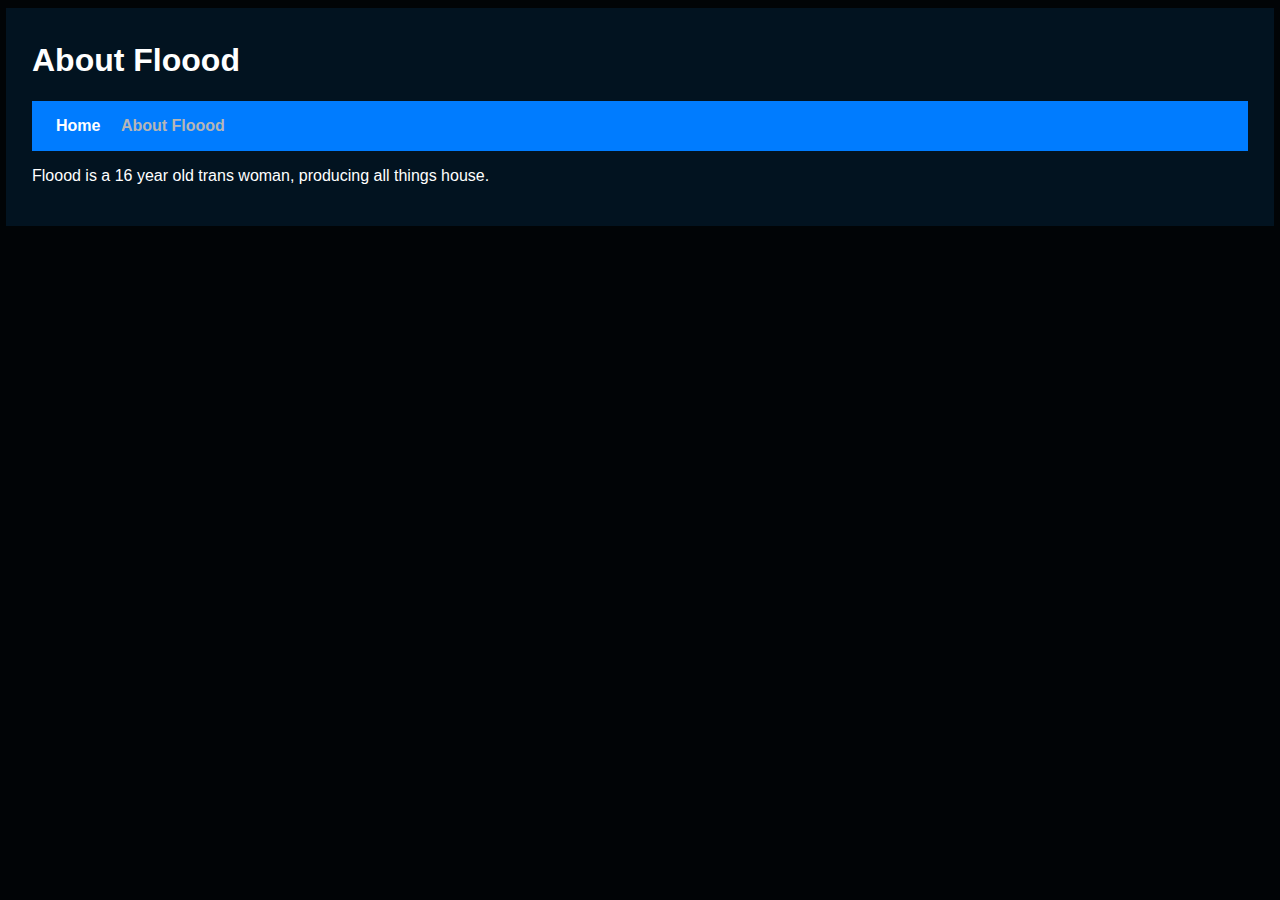
==== about-floood.html @ 40456b19 "inital commit" ====
<!DOCTYPE html>
<head>
    <title>About Floood</title>
    <link type="text/css" rel="stylesheet" href="css/pagestyle.css"/>
</head>
<body>
    <h1>About Floood</h1>
    <nav>
        <ul>
            <li><a href="index.html">Home</a></li>
            <li class="selected">About Floood</li>



        </ul>
    </nav>

    <p>Floood is a 16 year old trans woman, producing all things house.</p>





</body>
---- css/pagestyle.css ----
body {
    font-family: sans-serif;
    color: white;
    background-color: #021320;
    margin-left: auto;
    margin-right: auto;
    max-width: 95%;
    min-width: 256px;
    padding-top: 1%;
    padding-bottom: 2%;
    padding-left: 2%;
    padding-right: 2%;
}

html {
    background: #010406;
    background-size: 8px 8px;
}

nav ul {
    list-style-type: none;
    background-color: #007cff;
    border-block:10px;
    font-weight:bold;
    padding:16px;
}
nav ul li {
    display: inline;
    border-right:8px;
    padding-right:8px;
    padding-left:8px;
}

nav ul li:last-child {
    border-right:none;
}

nav ul li a {
    text-decoration:none;
    color:white;
}

nav li.selected {
    color: #b6b6b6;
}

nav li a:hover {
    text-decoration:underline;
}

article.releases {
    

}
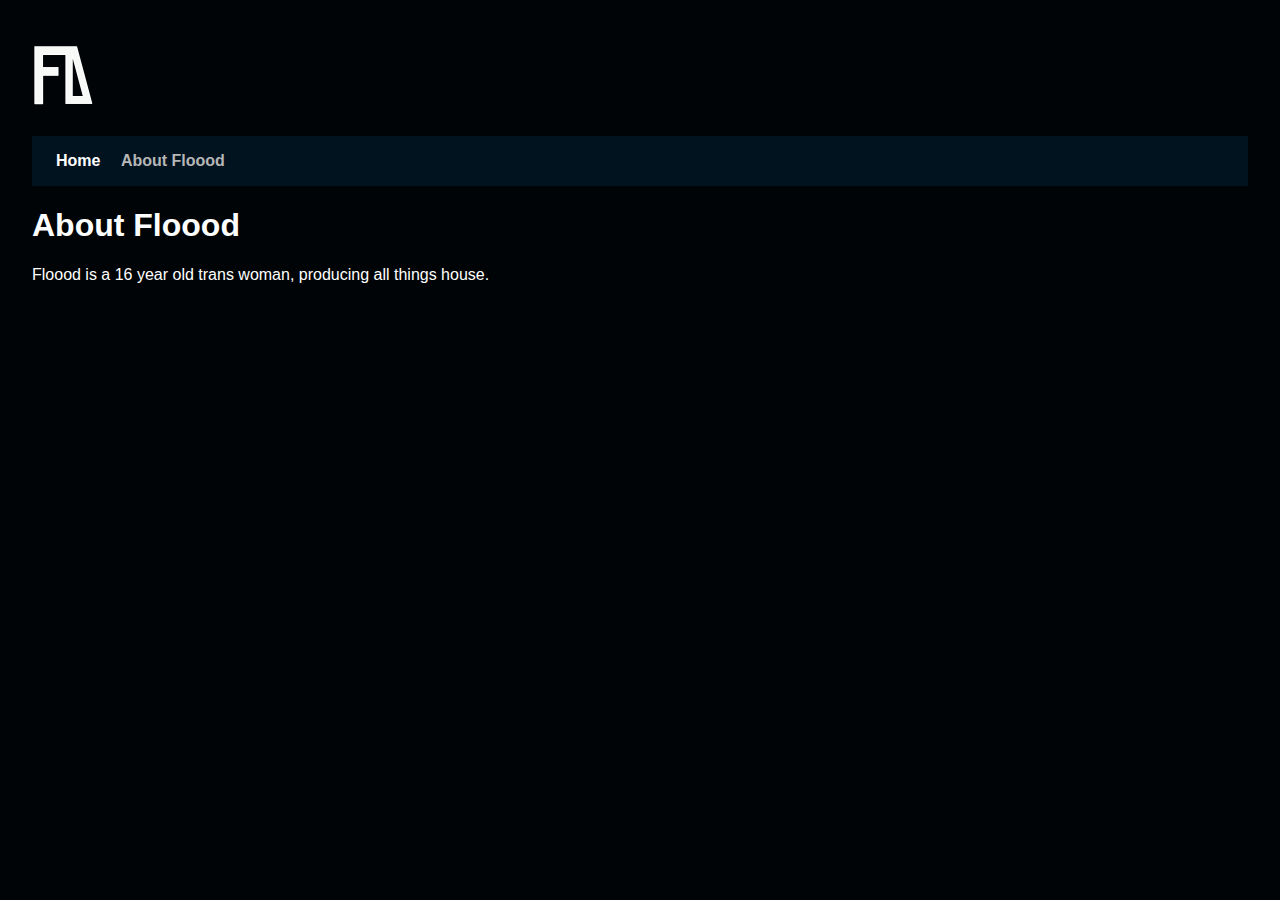
==== commit 72167bb8: "added organization to pages and more style options" ====
--- a/about-floood.html
+++ b/about-floood.html
@@ -1,10 +1,10 @@
 <!DOCTYPE html>
 <head>
     <title>About Floood</title>
-    <link type="text/css" rel="stylesheet" href="css/pagestyle.css"/>
+    <link type="text/css" rel="stylesheet" href="css/pagestyle.css" />
 </head>
 <body>
-    <h1>About Floood</h1>
+    <h1><img src="Logo/FlooodLogoTransparentSmallWhite.png" width="64" height="64" alt="Floood" /></h1>
     <nav>
         <ul>
             <li><a href="index.html">Home</a></li>
@@ -14,7 +14,7 @@
 
         </ul>
     </nav>
-
+    <h1>About Floood</h1>
     <p>Floood is a 16 year old trans woman, producing all things house.</p>
 
 
--- a/css/pagestyle.css
+++ b/css/pagestyle.css
@@ -1,7 +1,7 @@
 body {
     font-family: sans-serif;
     color: white;
-    background-color: #021320;
+    background-color: #010406;
     margin-left: auto;
     margin-right: auto;
     max-width: 95%;
@@ -12,43 +12,67 @@
     padding-right: 2%;
 }
 
+
+/*old background color: #021320*/
 html {
-    background: #010406;
+    /*background: #010406;*/
     background-size: 8px 8px;
 }
 
 nav ul {
     list-style-type: none;
-    background-color: #007cff;
-    border-block:10px;
-    font-weight:bold;
-    padding:16px;
-}
-nav ul li {
-    display: inline;
-    border-right:8px;
-    padding-right:8px;
-    padding-left:8px;
+    background-color: #021320;
+    border-block: 10px;
+    font-weight: bold;
+    padding: 16px;
 }
 
-nav ul li:last-child {
-    border-right:none;
-}
+    nav ul li {
+        display: inline;
+        border-right: 8px;
+        padding-right: 8px;
+        padding-left: 8px;
+    }
 
-nav ul li a {
-    text-decoration:none;
-    color:white;
-}
+        nav ul li:last-child {
+            border-right: none;
+        }
+
+        nav ul li a {
+            text-decoration: none;
+            color: white;
+        }
 
 nav li.selected {
     color: #b6b6b6;
 }
 
 nav li a:hover {
-    text-decoration:underline;
+    text-decoration: underline;
 }
 
+
 article.releases {
-    
+    background-color: #0d3753;
+    padding: 2px;
+    padding-left: 10px;
+    max-width: 60%;
+}
 
-}+
+
+    article.releases p {
+        padding: 8px
+    }
+
+    article.releases img {
+        float: left;
+        margin-right: 15px;
+    }
+
+
+    footer {
+        background-color: black;
+        padding:8px;
+
+    }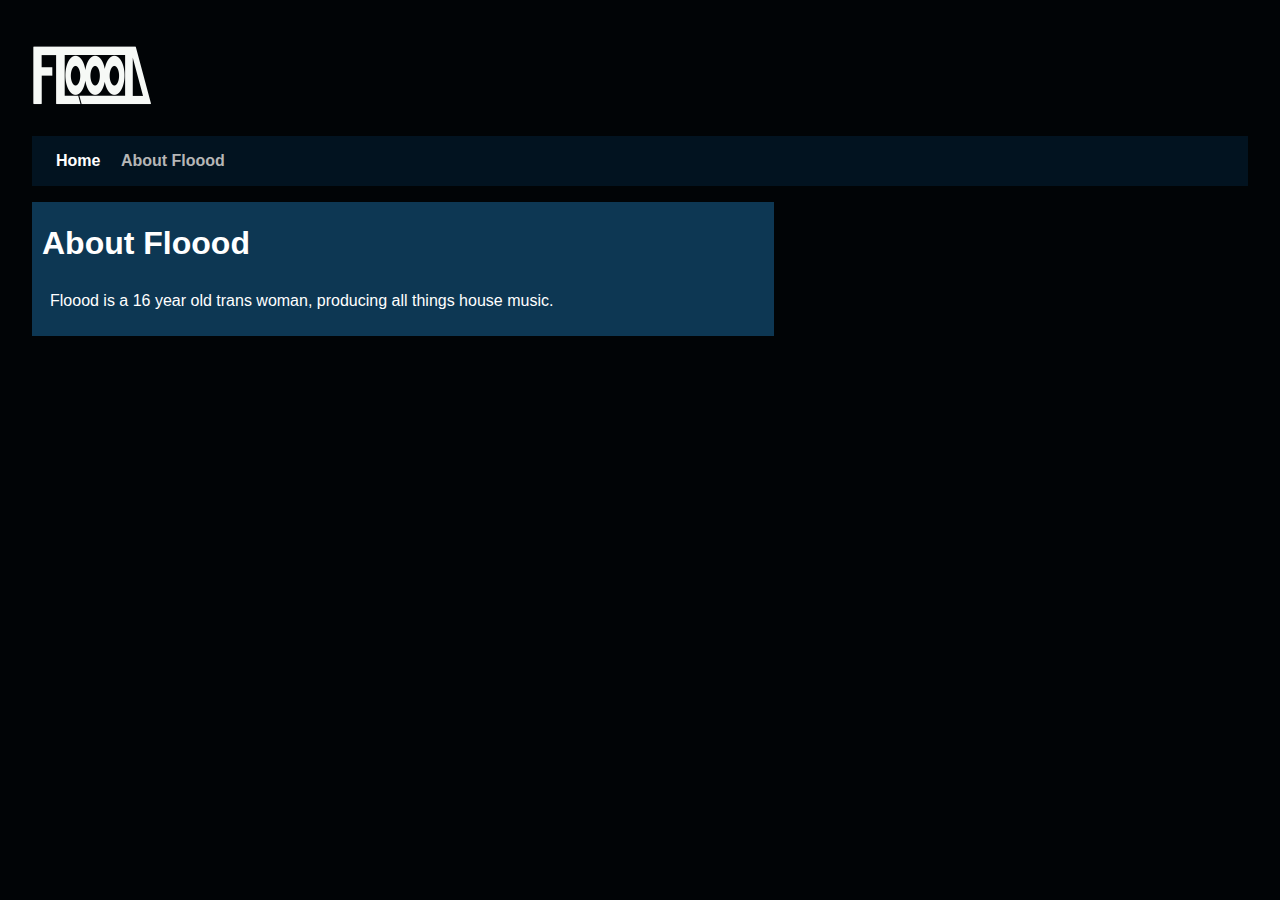
==== commit 2feb2a12: "added a white transparent long logo updated about-floood page to fit with general current style guid" ====
--- a/about-floood.html
+++ b/about-floood.html
@@ -4,7 +4,7 @@
     <link type="text/css" rel="stylesheet" href="css/pagestyle.css" />
 </head>
 <body>
-    <h1><img src="Logo/FlooodLogoTransparentSmallWhite.png" width="64" height="64" alt="Floood" /></h1>
+    <h1><img src="Logo/FlooodLogoLongTransparentWhite.png" width="120" height="64" alt="Floood" /></h1>
     <nav>
         <ul>
             <li><a href="index.html">Home</a></li>
@@ -14,11 +14,14 @@
 
         </ul>
     </nav>
-    <h1>About Floood</h1>
-    <p>Floood is a 16 year old trans woman, producing all things house.</p>
+
+    <article class="aboutus">
+        <section>
+            <h1>About Floood</h1>
+            <p>Floood is a 16 year old trans woman, producing all things house music.</p>
+        </section>
 
 
 
-
-
+    </article>
 </body>--- a/css/pagestyle.css
+++ b/css/pagestyle.css
@@ -75,4 +75,15 @@
         background-color: black;
         padding:8px;
 
-    }+    }
+
+article.aboutus {
+    background-color: #0d3753;
+    padding: 2px;
+    padding-left: 10px;
+    max-width: 60%;
+}
+
+article.aboutus p {
+    padding: 8px
+}